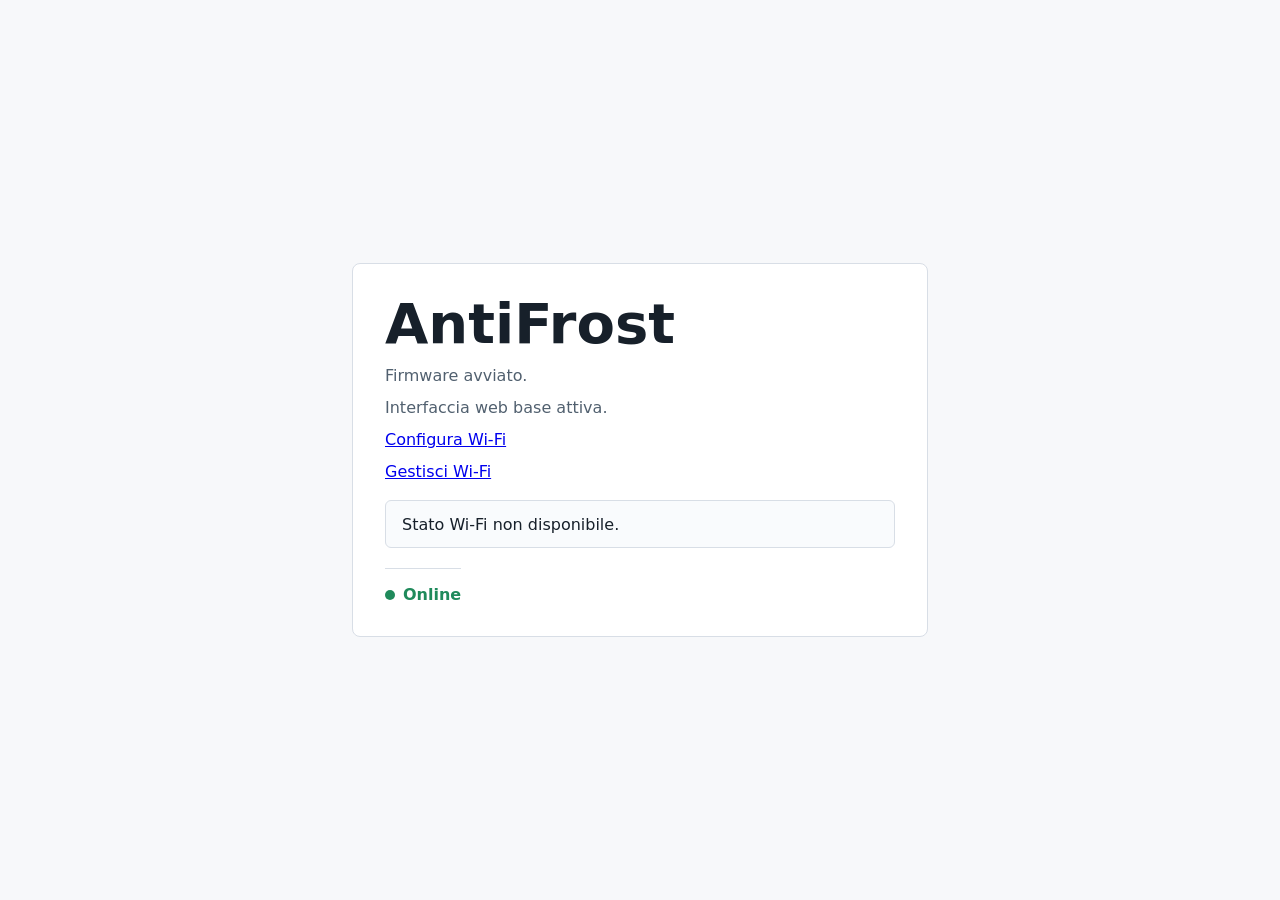
==== data/index.html @ 5a6afa6e "feat: provisioning Wi-Fi SoftAP/STA con reset, status UI e servizi base" ====
<!doctype html>
<html lang="it">
<head>
  <meta charset="utf-8">
  <meta name="viewport" content="width=device-width, initial-scale=1">
  <title>AntiFrost</title>
  <style>
    :root {
      color-scheme: light;
      --bg: #f7f8fa;
      --panel: #ffffff;
      --text: #17202a;
      --muted: #51606f;
      --line: #d8dee6;
      --accent: #1976d2;
      --ok: #1f8a5b;
    }

    * {
      box-sizing: border-box;
    }

    body {
      margin: 0;
      min-height: 100vh;
      display: grid;
      place-items: center;
      background: var(--bg);
      color: var(--text);
      font-family: system-ui, -apple-system, BlinkMacSystemFont, "Segoe UI", sans-serif;
    }

    main {
      width: min(36rem, calc(100vw - 2rem));
      padding: 2rem;
      border: 1px solid var(--line);
      border-radius: 8px;
      background: var(--panel);
    }

    h1 {
      margin: 0 0 0.75rem;
      font-size: clamp(2rem, 8vw, 3.5rem);
      line-height: 1;
      letter-spacing: 0;
    }

    p {
      margin: 0.5rem 0;
      color: var(--muted);
      font-size: 1rem;
      line-height: 1.5;
    }

    .status {
      display: inline-flex;
      align-items: center;
      gap: 0.5rem;
      margin-top: 1.25rem;
      padding-top: 1rem;
      border-top: 1px solid var(--line);
      color: var(--ok);
      font-weight: 600;
    }

    .dot {
      width: 0.625rem;
      height: 0.625rem;
      border-radius: 999px;
      background: currentColor;
    }

    .wifi-state {
      margin-top: 1rem;
      padding: 0.85rem 1rem;
      border: 1px solid var(--line);
      border-radius: 6px;
      background: #f9fbfd;
    }

    .wifi-state strong {
      color: var(--text);
    }
  </style>
</head>
<body>
  <main>
    <h1>AntiFrost</h1>
    <p>Firmware avviato.</p>
    <p>Interfaccia web base attiva.</p>
    <p><a href="/setup.html">Configura Wi-Fi</a></p>
    <p><a href="/wifi.html">Gestisci Wi-Fi</a></p>
    <div class="wifi-state" id="wifi-state">Stato Wi-Fi: caricamento...</div>
    <div class="status"><span class="dot"></span><span>Online</span></div>
  </main>
  <script>
    async function loadWifiStatus() {
      const el = document.getElementById("wifi-state");
      try {
        const response = await fetch("/api/wifi/status", { cache: "no-store" });
        if (!response.ok) {
          throw new Error("status " + response.status);
        }
        const data = await response.json();
        const mode = data.mode || "UNKNOWN";
        const state = data.state || "UNKNOWN";
        const ip = mode === "SOFTAP" ? data.softap?.ip : data.sta?.ip;
        const shownIp = ip && ip.length > 0 ? ip : "n/d";
        el.innerHTML = "<strong>Modalita:</strong> " + mode +
          " | <strong>Stato:</strong> " + state +
          " | <strong>IP:</strong> " + shownIp;
      } catch (error) {
        el.textContent = "Stato Wi-Fi non disponibile.";
      }
    }

    loadWifiStatus();
    setInterval(loadWifiStatus, 5000);
  </script>
</body>
</html>
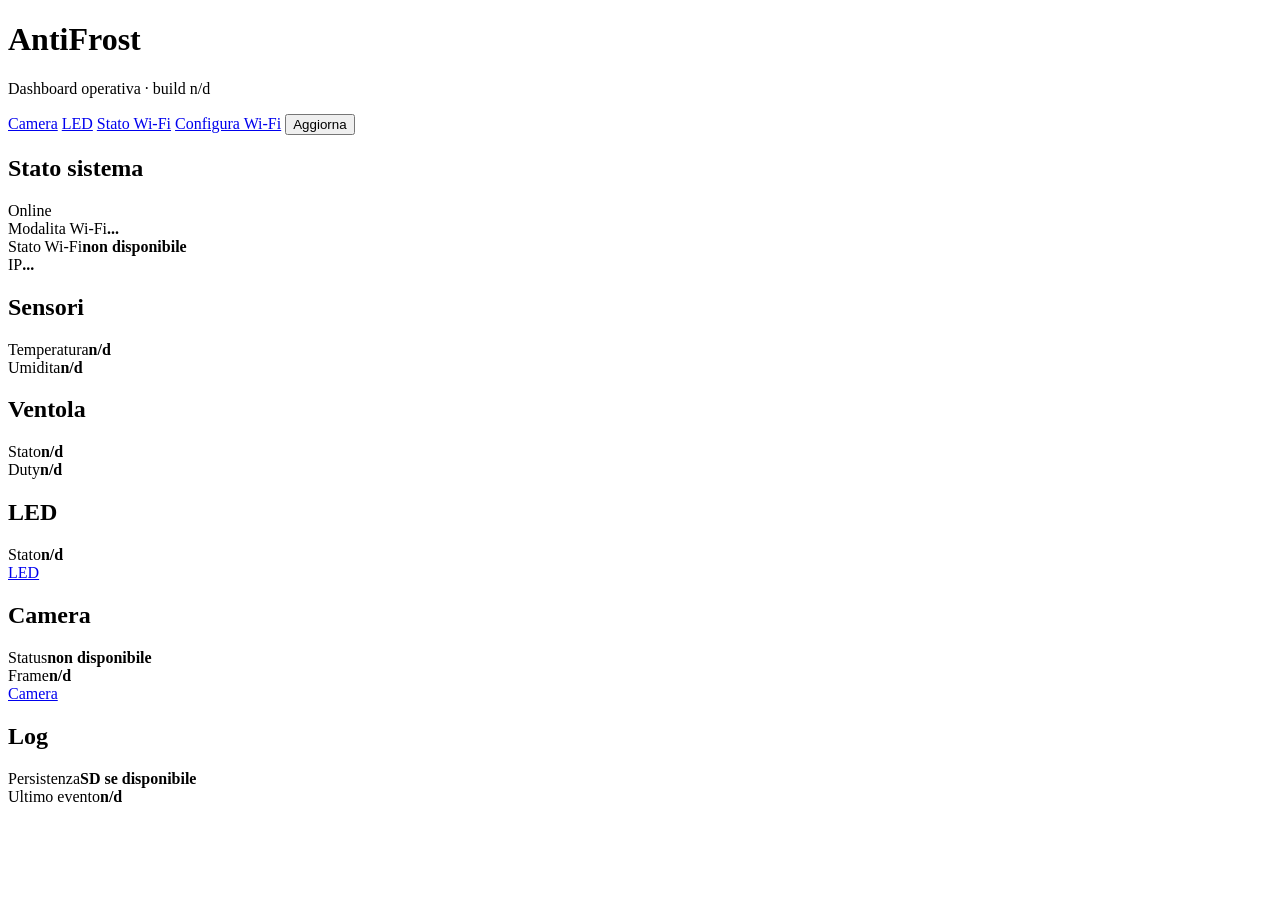
==== commit 1ab276d9: "LED" ====
--- a/data/index.html
+++ b/data/index.html
@@ -3,119 +3,151 @@
 <head>
   <meta charset="utf-8">
   <meta name="viewport" content="width=device-width, initial-scale=1">
-  <title>AntiFrost</title>
-  <style>
-    :root {
-      color-scheme: light;
-      --bg: #f7f8fa;
-      --panel: #ffffff;
-      --text: #17202a;
-      --muted: #51606f;
-      --line: #d8dee6;
-      --accent: #1976d2;
-      --ok: #1f8a5b;
+  <title>AntiFrost Dashboard</title>
+  <link rel="stylesheet" href="/camera.css">
+</head>
+<body>
+  <main class="shell">
+    <header class="topbar">
+      <div>
+        <h1>AntiFrost</h1>
+        <p>Dashboard operativa · build <span id="build-version">...</span></p>
+      </div>
+      <nav>
+        <a href="/camera">Camera</a>
+        <a href="/led">LED</a>
+        <a href="/wifi.html">Stato Wi-Fi</a>
+        <a href="/setup.html">Configura Wi-Fi</a>
+        <button type="button" class="secondary" onclick="location.reload()">Aggiorna</button>
+      </nav>
+    </header>
+
+    <section class="grid">
+      <article class="card">
+        <h2>Stato sistema</h2>
+        <div class="pill"><span class="dot"></span><span id="system-online">Online</span></div>
+        <div class="metric"><span>Modalita Wi-Fi</span><strong id="wifi-mode">...</strong></div>
+        <div class="metric"><span>Stato Wi-Fi</span><strong id="wifi-state">...</strong></div>
+        <div class="metric"><span>IP</span><strong id="wifi-ip">...</strong></div>
+      </article>
+
+      <article class="card">
+        <h2>Sensori</h2>
+        <div class="metric"><span>Temperatura</span><strong id="sensor-temp">n/d</strong></div>
+        <div class="metric"><span>Umidita</span><strong id="sensor-humidity">n/d</strong></div>
+      </article>
+
+      <article class="card">
+        <h2>Ventola</h2>
+        <div class="metric"><span>Stato</span><strong id="fan-state">n/d</strong></div>
+        <div class="metric"><span>Duty</span><strong id="fan-duty">n/d</strong></div>
+      </article>
+
+      <article class="card">
+        <h2>LED</h2>
+        <div class="metric"><span>Stato</span><strong id="led-state">n/d</strong></div>
+        <div class="actions"><a href="/led">LED</a></div>
+      </article>
+
+      <article class="card">
+        <h2>Camera</h2>
+        <div class="metric"><span>Status</span><strong id="camera-state">...</strong></div>
+        <div class="metric"><span>Frame</span><strong id="camera-frame">n/d</strong></div>
+        <div class="actions"><a href="/camera">Camera</a></div>
+      </article>
+
+      <article class="card">
+        <h2>Log</h2>
+        <div class="metric"><span>Persistenza</span><strong id="log-state">SD se disponibile</strong></div>
+        <div class="metric"><span>Ultimo evento</span><strong id="log-last">n/d</strong></div>
+      </article>
+    </section>
+  </main>
+
+  <script>
+    const frameSizeLabels = new Map([
+      [0, "96x96"], [1, "QQVGA 160x120"], [2, "128x128"], [3, "QCIF 176x144"],
+      [4, "HQVGA 240x176"], [5, "240x240"], [6, "QVGA 320x240"],
+      [7, "320x320"], [8, "CIF 400x296"], [9, "HVGA 480x320"],
+      [10, "VGA 640x480"], [11, "SVGA 800x600"], [12, "XGA 1024x768"],
+      [13, "HD 1280x720"], [14, "SXGA 1280x1024"], [15, "UXGA 1600x1200"],
+      [16, "FHD 1920x1080"], [17, "P HD 720x1280"], [18, "P 3MP 864x1536"],
+      [19, "QXGA 2048x1536"]
+    ]);
+
+    function formatFrameSize(value) {
+      return frameSizeLabels.get(Number(value)) || "n/d";
     }
 
-    * {
-      box-sizing: border-box;
+    async function loadSystemStatus() {
+      try {
+        const response = await fetch("/api/system/status", { cache: "no-store" });
+        if (!response.ok) {
+          throw new Error("system " + response.status);
+        }
+        const data = await response.json();
+        document.getElementById("build-version").textContent = data.version || "n/d";
+      } catch (error) {
+        document.getElementById("build-version").textContent = "n/d";
+      }
     }
 
-    body {
-      margin: 0;
-      min-height: 100vh;
-      display: grid;
-      place-items: center;
-      background: var(--bg);
-      color: var(--text);
-      font-family: system-ui, -apple-system, BlinkMacSystemFont, "Segoe UI", sans-serif;
-    }
-
-    main {
-      width: min(36rem, calc(100vw - 2rem));
-      padding: 2rem;
-      border: 1px solid var(--line);
-      border-radius: 8px;
-      background: var(--panel);
-    }
-
-    h1 {
-      margin: 0 0 0.75rem;
-      font-size: clamp(2rem, 8vw, 3.5rem);
-      line-height: 1;
-      letter-spacing: 0;
-    }
-
-    p {
-      margin: 0.5rem 0;
-      color: var(--muted);
-      font-size: 1rem;
-      line-height: 1.5;
-    }
-
-    .status {
-      display: inline-flex;
-      align-items: center;
-      gap: 0.5rem;
-      margin-top: 1.25rem;
-      padding-top: 1rem;
-      border-top: 1px solid var(--line);
-      color: var(--ok);
-      font-weight: 600;
-    }
-
-    .dot {
-      width: 0.625rem;
-      height: 0.625rem;
-      border-radius: 999px;
-      background: currentColor;
-    }
-
-    .wifi-state {
-      margin-top: 1rem;
-      padding: 0.85rem 1rem;
-      border: 1px solid var(--line);
-      border-radius: 6px;
-      background: #f9fbfd;
-    }
-
-    .wifi-state strong {
-      color: var(--text);
-    }
-  </style>
-</head>
-<body>
-  <main>
-    <h1>AntiFrost</h1>
-    <p>Firmware avviato.</p>
-    <p>Interfaccia web base attiva.</p>
-    <p><a href="/setup.html">Configura Wi-Fi</a></p>
-    <p><a href="/wifi.html">Gestisci Wi-Fi</a></p>
-    <div class="wifi-state" id="wifi-state">Stato Wi-Fi: caricamento...</div>
-    <div class="status"><span class="dot"></span><span>Online</span></div>
-  </main>
-  <script>
     async function loadWifiStatus() {
-      const el = document.getElementById("wifi-state");
       try {
         const response = await fetch("/api/wifi/status", { cache: "no-store" });
         if (!response.ok) {
-          throw new Error("status " + response.status);
+          throw new Error("wifi " + response.status);
         }
         const data = await response.json();
         const mode = data.mode || "UNKNOWN";
         const state = data.state || "UNKNOWN";
         const ip = mode === "SOFTAP" ? data.softap?.ip : data.sta?.ip;
-        const shownIp = ip && ip.length > 0 ? ip : "n/d";
-        el.innerHTML = "<strong>Modalita:</strong> " + mode +
-          " | <strong>Stato:</strong> " + state +
-          " | <strong>IP:</strong> " + shownIp;
+        document.getElementById("wifi-mode").textContent = mode;
+        document.getElementById("wifi-state").textContent = state;
+        document.getElementById("wifi-ip").textContent = ip && ip.length > 0 ? ip : "n/d";
       } catch (error) {
-        el.textContent = "Stato Wi-Fi non disponibile.";
+        document.getElementById("wifi-state").textContent = "non disponibile";
       }
     }
 
+    async function loadCameraStatus() {
+      try {
+        const response = await fetch("/status", { cache: "no-store" });
+        if (!response.ok) {
+          throw new Error("camera " + response.status);
+        }
+        const data = await response.json();
+        document.getElementById("camera-state").textContent = "OK";
+        document.getElementById("camera-frame").textContent =
+          data.framesize !== undefined ? formatFrameSize(data.framesize) : "n/d";
+      } catch (error) {
+        document.getElementById("camera-state").textContent = "non disponibile";
+        document.getElementById("camera-state").className = "warn";
+      }
+    }
+
+    async function loadLedStatus() {
+      try {
+        const response = await fetch("/api/led/status", { cache: "no-store" });
+        if (!response.ok) {
+          throw new Error("led " + response.status);
+        }
+        const data = await response.json();
+        const enabled = data.enabled;
+        document.getElementById("led-state").textContent =
+          enabled === true ? "ON" : enabled === false ? "OFF" : "n/d";
+      } catch (error) {
+        document.getElementById("led-state").textContent = "n/d";
+      }
+    }
+
+    loadSystemStatus();
     loadWifiStatus();
+    loadCameraStatus();
+    loadLedStatus();
     setInterval(loadWifiStatus, 5000);
+    setInterval(loadCameraStatus, 5000);
+    setInterval(loadLedStatus, 5000);
   </script>
 </body>
 </html>
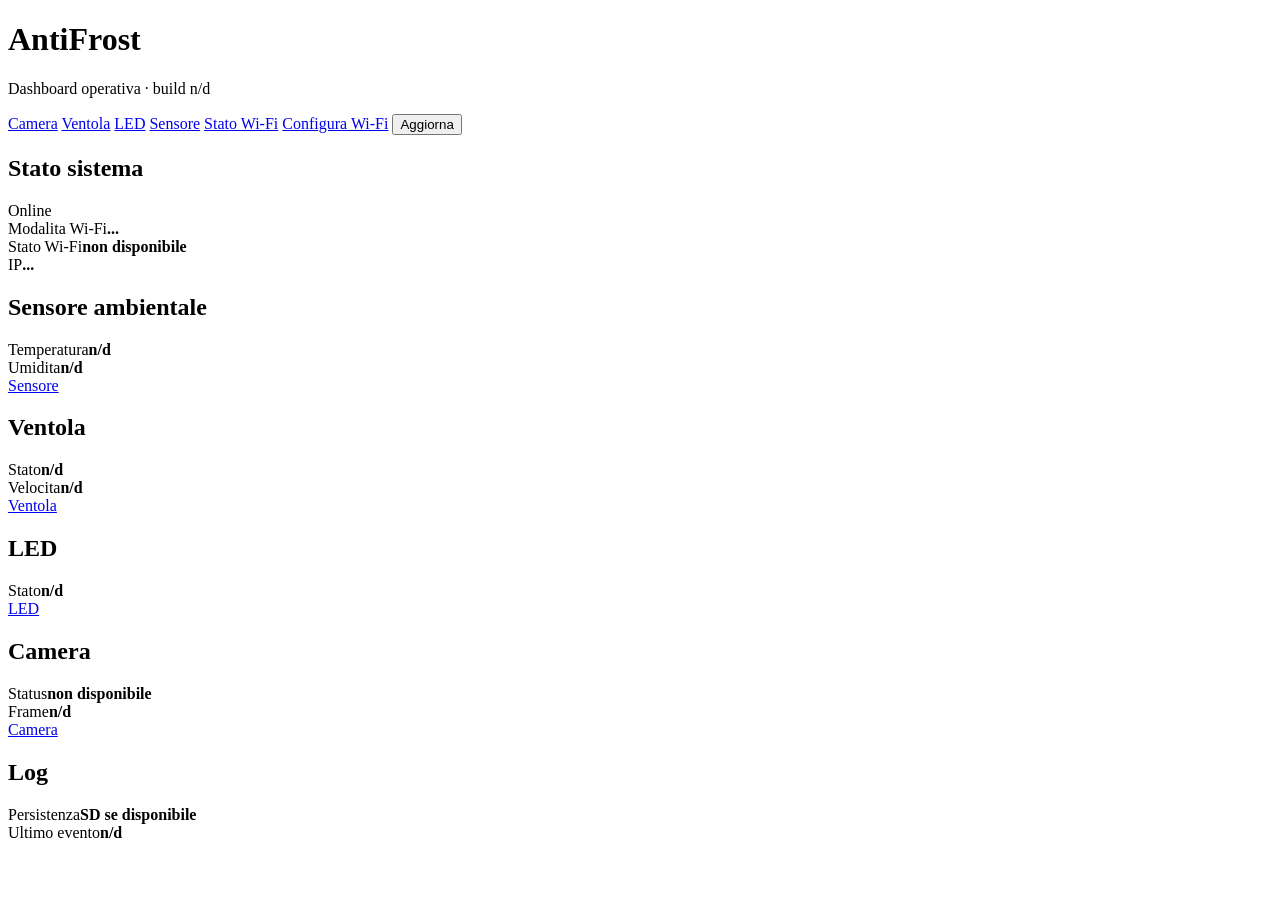
==== commit 15ad5e69: "Add fan and DHT11 sensor controls" ====
--- a/data/index.html
+++ b/data/index.html
@@ -15,7 +15,9 @@
       </div>
       <nav>
         <a href="/camera">Camera</a>
+        <a href="/fan.html">Ventola</a>
         <a href="/led">LED</a>
+        <a href="/sensor">Sensore</a>
         <a href="/wifi.html">Stato Wi-Fi</a>
         <a href="/setup.html">Configura Wi-Fi</a>
         <button type="button" class="secondary" onclick="location.reload()">Aggiorna</button>
@@ -32,15 +34,17 @@
       </article>
 
       <article class="card">
-        <h2>Sensori</h2>
+        <h2>Sensore ambientale</h2>
         <div class="metric"><span>Temperatura</span><strong id="sensor-temp">n/d</strong></div>
         <div class="metric"><span>Umidita</span><strong id="sensor-humidity">n/d</strong></div>
+        <div class="actions"><a href="/sensor">Sensore</a></div>
       </article>
 
       <article class="card">
         <h2>Ventola</h2>
-        <div class="metric"><span>Stato</span><strong id="fan-state">n/d</strong></div>
-        <div class="metric"><span>Duty</span><strong id="fan-duty">n/d</strong></div>
+        <div class="metric"><span>Stato</span><strong id="fan-state">OFF</strong></div>
+        <div class="metric"><span>Velocita</span><strong id="fan-duty">0%</strong></div>
+        <div class="actions"><a href="/fan.html">Ventola</a></div>
       </article>
 
       <article class="card">
@@ -126,6 +130,23 @@
       }
     }
 
+    async function loadSensorStatus() {
+      try {
+        const response = await fetch("/api/sensor/status", { cache: "no-store" });
+        if (!response.ok) {
+          throw new Error("sensor " + response.status);
+        }
+        const data = await response.json();
+        document.getElementById("sensor-temp").textContent =
+          data.ok === true && data.temperature_c !== null ? `${Number(data.temperature_c).toFixed(1)} C` : "n/d";
+        document.getElementById("sensor-humidity").textContent =
+          data.ok === true && data.humidity_percent !== null ? `${Number(data.humidity_percent).toFixed(1)}%` : "n/d";
+      } catch (error) {
+        document.getElementById("sensor-temp").textContent = "n/d";
+        document.getElementById("sensor-humidity").textContent = "n/d";
+      }
+    }
+
     async function loadLedStatus() {
       try {
         const response = await fetch("/api/led/status", { cache: "no-store" });
@@ -141,13 +162,36 @@
       }
     }
 
+    async function loadFanStatus() {
+      try {
+        const response = await fetch("/api/fan/status", { cache: "no-store" });
+        if (!response.ok) {
+          throw new Error("fan " + response.status);
+        }
+        const data = await response.json();
+        const enabled = data.enabled;
+        const duty = data.duty_percent;
+        document.getElementById("fan-state").textContent =
+          enabled === true ? "ON" : enabled === false ? "OFF" : "n/d";
+        document.getElementById("fan-duty").textContent =
+          duty !== undefined ? `${duty}%` : "n/d";
+      } catch (error) {
+        document.getElementById("fan-state").textContent = "n/d";
+        document.getElementById("fan-duty").textContent = "n/d";
+      }
+    }
+
     loadSystemStatus();
     loadWifiStatus();
     loadCameraStatus();
+    loadSensorStatus();
     loadLedStatus();
+    loadFanStatus();
     setInterval(loadWifiStatus, 5000);
     setInterval(loadCameraStatus, 5000);
+    setInterval(loadSensorStatus, 300000);
     setInterval(loadLedStatus, 5000);
+    setInterval(loadFanStatus, 5000);
   </script>
 </body>
 </html>
